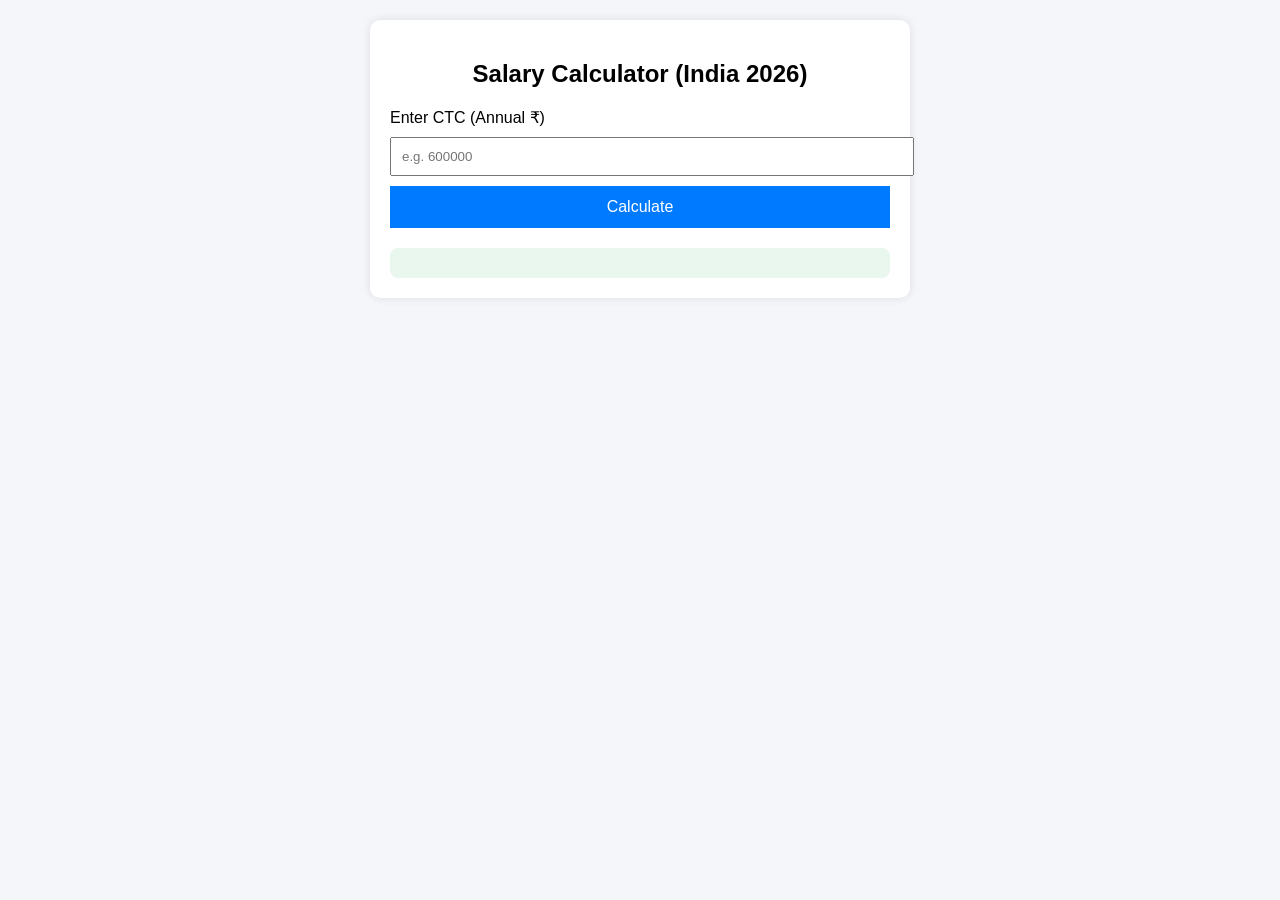
==== index.html @ 106b127b "Create index.html" ====
<!DOCTYPE html>
<html lang="en">
<head>
<meta charset="UTF-8">
<title>Salary Calculator India 2026</title>
<meta name="viewport" content="width=device-width, initial-scale=1">
<style>
body{
font-family: Arial;
background:#f4f6f9;
margin:0;
padding:20px;
}

.container{
max-width:500px;
margin:auto;
background:white;
padding:20px;
border-radius:10px;
box-shadow:0 0 10px rgba(0,0,0,0.1);
}

h2{text-align:center;}

input{
width:100%;
padding:10px;
margin:10px 0;
}

button{
width:100%;
padding:12px;
background:#007bff;
color:white;
border:none;
cursor:pointer;
font-size:16px;
}

.result{
margin-top:20px;
background:#e9f7ef;
padding:15px;
border-radius:8px;
}
</style>
</head>

<body>

<div class="container">
<h2>Salary Calculator (India 2026)</h2>

<label>Enter CTC (Annual ₹)</label>
<input type="number" id="ctc" placeholder="e.g. 600000">

<button onclick="calculateSalary()">Calculate</button>

<div class="result" id="result"></div>
</div>

<script>
function calculateSalary(){
let ctc = document.getElementById("ctc").value;

if(!ctc){
alert("Please enter CTC");
return;
}

ctc = parseFloat(ctc);

// simple approx calculations
let tax = ctc * 0.05;
let pf = ctc * 0.12;
let inHand = (ctc - tax - pf) / 12;

document.getElementById("result").innerHTML =
`
<b>Monthly In-hand Salary:</b> ₹${inHand.toFixed(0)} <br>
<b>Estimated Tax:</b> ₹${tax.toFixed(0)} <br>
<b>PF Deduction:</b> ₹${pf.toFixed(0)}
`;
}
</script>

</body>
</html>
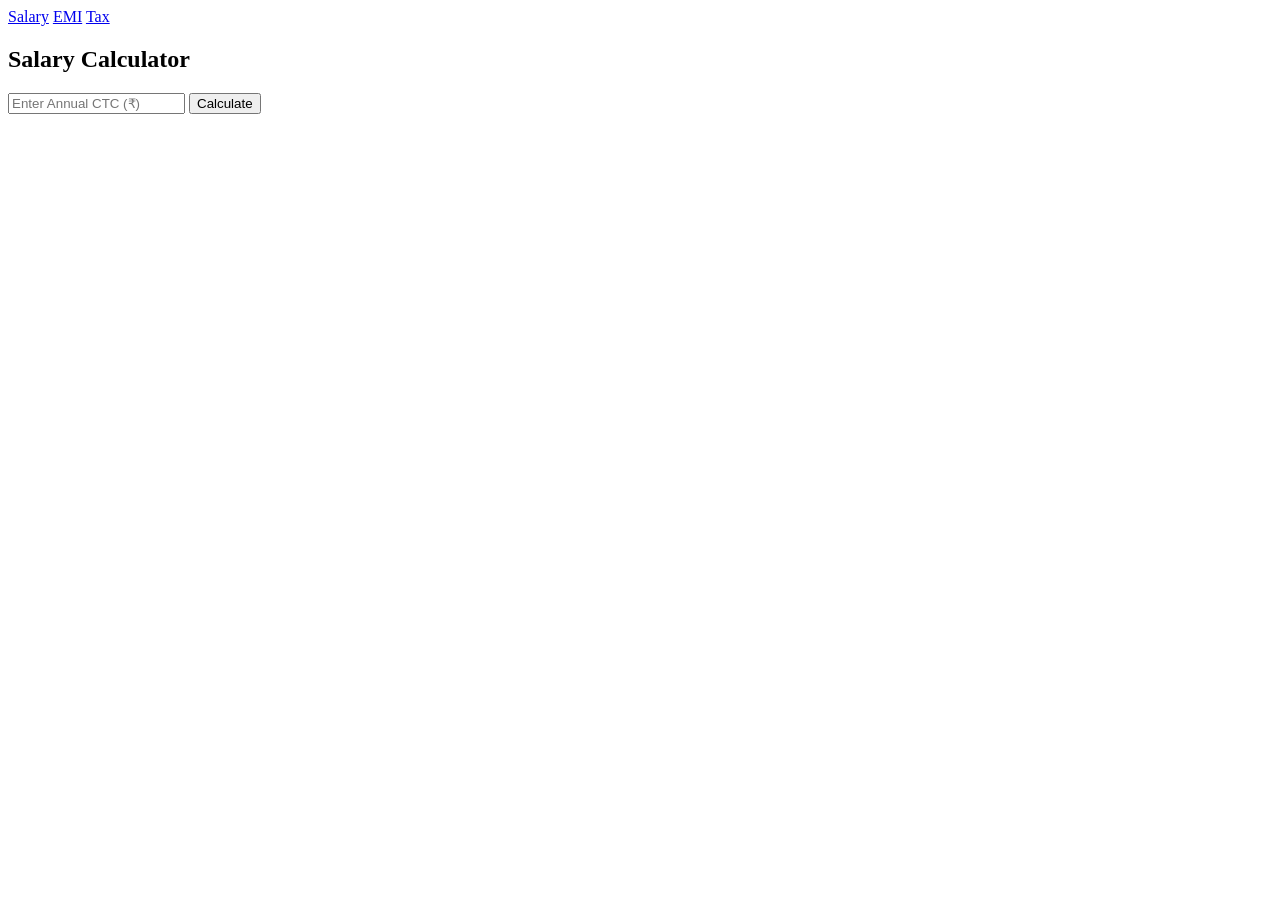
==== commit 9ea33463: "Update index.html" ====
--- a/index.html
+++ b/index.html
@@ -4,87 +4,26 @@
 <meta charset="UTF-8">
 <title>Salary Calculator India 2026</title>
 <meta name="viewport" content="width=device-width, initial-scale=1">
-<style>
-body{
-font-family: Arial;
-background:#f4f6f9;
-margin:0;
-padding:20px;
-}
-
-.container{
-max-width:500px;
-margin:auto;
-background:white;
-padding:20px;
-border-radius:10px;
-box-shadow:0 0 10px rgba(0,0,0,0.1);
-}
-
-h2{text-align:center;}
-
-input{
-width:100%;
-padding:10px;
-margin:10px 0;
-}
-
-button{
-width:100%;
-padding:12px;
-background:#007bff;
-color:white;
-border:none;
-cursor:pointer;
-font-size:16px;
-}
-
-.result{
-margin-top:20px;
-background:#e9f7ef;
-padding:15px;
-border-radius:8px;
-}
-</style>
+<link rel="stylesheet" href="style.css">
 </head>
 
 <body>
 
+<div class="nav">
+<a href="index.html">Salary</a>
+<a href="emi.html">EMI</a>
+<a href="tax.html">Tax</a>
+</div>
+
 <div class="container">
-<h2>Salary Calculator (India 2026)</h2>
+<h2>Salary Calculator</h2>
 
-<label>Enter CTC (Annual ₹)</label>
-<input type="number" id="ctc" placeholder="e.g. 600000">
-
+<input type="number" id="ctc" placeholder="Enter Annual CTC (₹)">
 <button onclick="calculateSalary()">Calculate</button>
 
-<div class="result" id="result"></div>
+<div id="result" class="result"></div>
 </div>
 
-<script>
-function calculateSalary(){
-let ctc = document.getElementById("ctc").value;
-
-if(!ctc){
-alert("Please enter CTC");
-return;
-}
-
-ctc = parseFloat(ctc);
-
-// simple approx calculations
-let tax = ctc * 0.05;
-let pf = ctc * 0.12;
-let inHand = (ctc - tax - pf) / 12;
-
-document.getElementById("result").innerHTML =
-`
-<b>Monthly In-hand Salary:</b> ₹${inHand.toFixed(0)} <br>
-<b>Estimated Tax:</b> ₹${tax.toFixed(0)} <br>
-<b>PF Deduction:</b> ₹${pf.toFixed(0)}
-`;
-}
-</script>
-
+<script src="script.js"></script>
 </body>
 </html>
